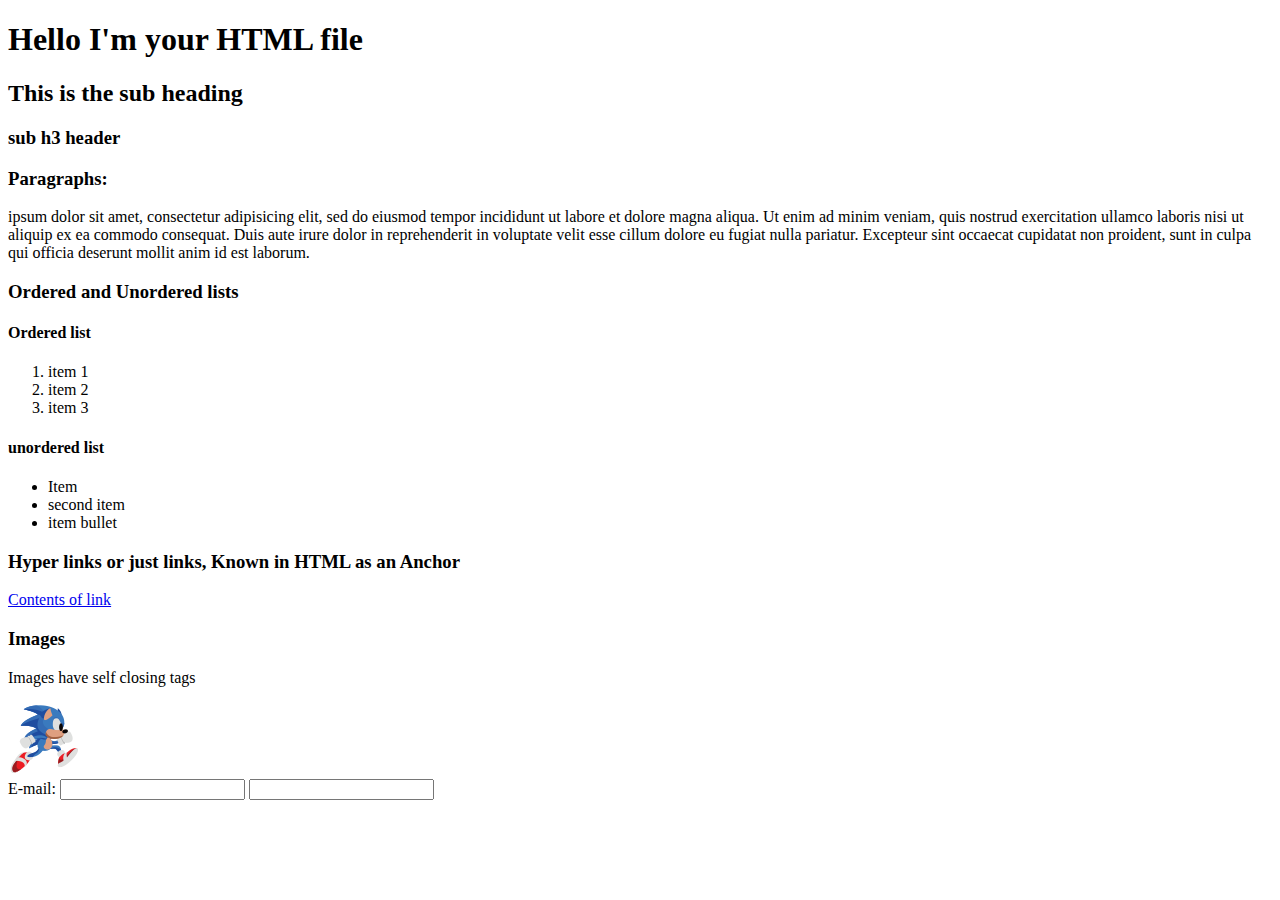
==== index.html @ 0ac93f94 "init commit" ====
<!DOCTYPE html>
<html>
<head>
	<title></title>
</head>
	<body>
		<h1>
			Hello I'm your HTML file
		</h1>
		<h2>This is the sub heading</h2>

		<h3>sub h3 header</h3>

		<h3>Paragraphs:</h3>

		<p>
			ipsum dolor sit amet, consectetur adipisicing elit, sed do eiusmod
			tempor incididunt ut labore et dolore magna aliqua. Ut enim ad minim veniam,
			quis nostrud exercitation ullamco laboris nisi ut aliquip ex ea commodo
			consequat. Duis aute irure dolor in reprehenderit in voluptate velit esse
			cillum dolore eu fugiat nulla pariatur. Excepteur sint occaecat cupidatat non
			proident, sunt in culpa qui officia deserunt mollit anim id est laborum.
		</p>

		<h3>Ordered and Unordered lists</h3>

		<h4>Ordered list</h4>

		<ol>
			<li>item 1</li>
			<li>item 2</li>
			<li>item 3</li>
		</ol>

		<h4>unordered list</h4>
		<ul>
			<li>Item</li>
			<li>second item</li>
			<li>item bullet</li>
		</ul>

		<h3>Hyper links or just links, Known in HTML as an Anchor</h3>
		<a href="https://www.youtube.com/watch?v=dQw4w9WgXcQ"> Contents of link </a>

		<h3>Images</h3>
		<p>Images have self closing tags</p>
		<img src="SonicMovie_2020.png" alt = "help visually impaired users, help google bot understand your parront on a bicycle">


		<form action="">
			<label>E-mail: </label>
			<input type="E-mail" name="">
			<input type="" name="">
		</form>


	</body>
</html>
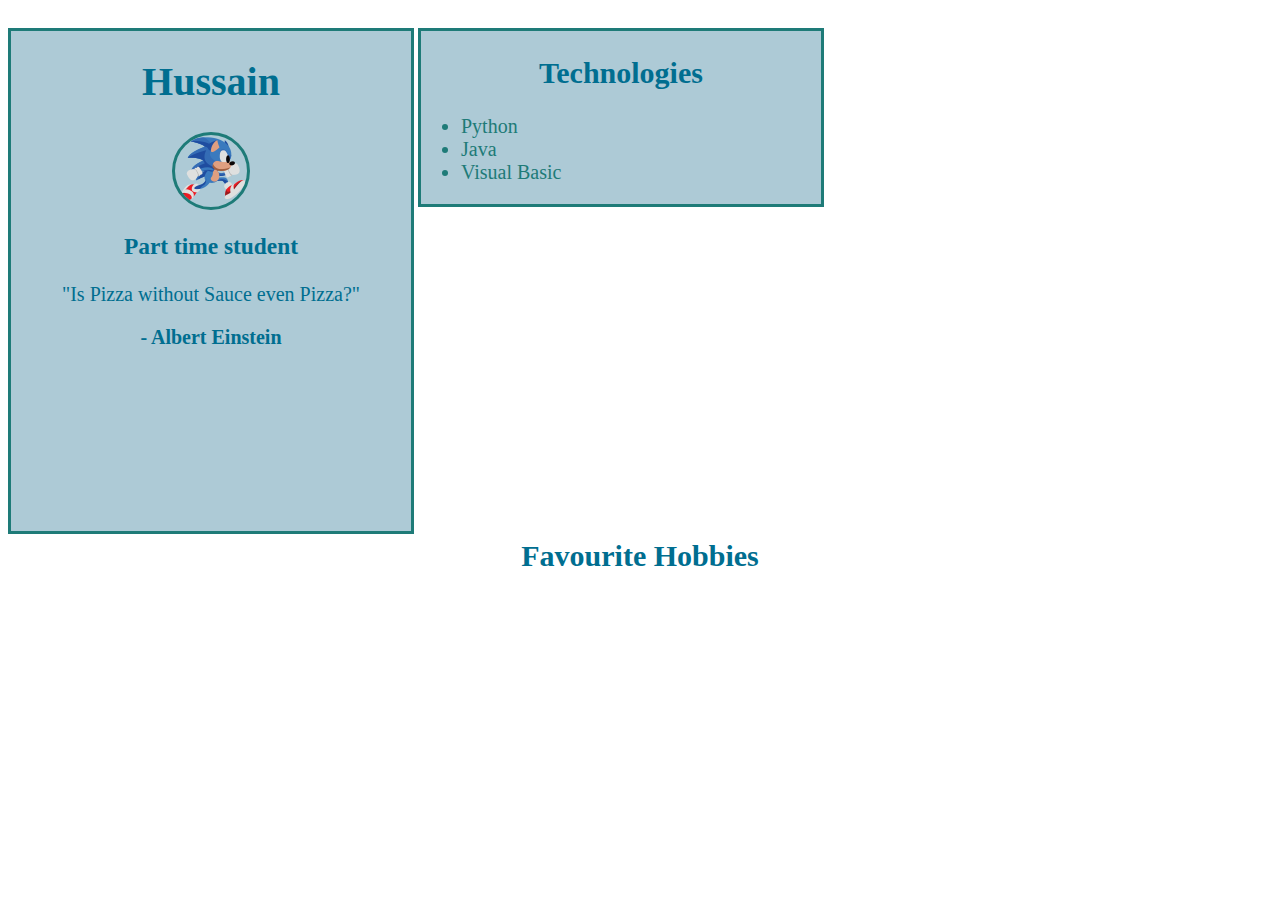
==== commit 78dcf4c3: "Rename profile_Example.html to index.html" ====
--- a/index.html
+++ b/index.html
@@ -1,59 +1,35 @@
-
 <!DOCTYPE html>
 <html>
 <head>
-	<title></title>
+	<link rel="stylesheet" href="style.css">
+	<title>Profiles!</title>
 </head>
 	<body>
-		<h1>
-			Hello I'm your HTML file
-		</h1>
-		<h2>This is the sub heading</h2>
+		<div class ="banner">
+		
+			<h1>Hussain</h1>
+			<img id="imga" src="SonicMovie_2020.png" alt="profile_pic">
+			<h3>Part time student</h3>
+			<p>"Is Pizza without Sauce even Pizza?"</p>
+			<p class="quoteby">- Albert Einstein</p>
+		
+		</div>
+		
+		<div class="banner2">
+			<h2>Technologies</h2>
+			<div class="inline">
+				<ul>
+					<li>Python</li>
+					<li>Java</li>
+					<li>Visual Basic</li>
+				</ul>
+			</div>
+		</div>
 
-		<h3>sub h3 header</h3>
+		<div>
+			<h2>Favourite Hobbies</h2>
 
-		<h3>Paragraphs:</h3>
-
-		<p>
-			ipsum dolor sit amet, consectetur adipisicing elit, sed do eiusmod
-			tempor incididunt ut labore et dolore magna aliqua. Ut enim ad minim veniam,
-			quis nostrud exercitation ullamco laboris nisi ut aliquip ex ea commodo
-			consequat. Duis aute irure dolor in reprehenderit in voluptate velit esse
-			cillum dolore eu fugiat nulla pariatur. Excepteur sint occaecat cupidatat non
-			proident, sunt in culpa qui officia deserunt mollit anim id est laborum.
-		</p>
-
-		<h3>Ordered and Unordered lists</h3>
-
-		<h4>Ordered list</h4>
-
-		<ol>
-			<li>item 1</li>
-			<li>item 2</li>
-			<li>item 3</li>
-		</ol>
-
-		<h4>unordered list</h4>
-		<ul>
-			<li>Item</li>
-			<li>second item</li>
-			<li>item bullet</li>
-		</ul>
-
-		<h3>Hyper links or just links, Known in HTML as an Anchor</h3>
-		<a href="https://www.youtube.com/watch?v=dQw4w9WgXcQ"> Contents of link </a>
-
-		<h3>Images</h3>
-		<p>Images have self closing tags</p>
-		<img src="SonicMovie_2020.png" alt = "help visually impaired users, help google bot understand your parront on a bicycle">
-
-
-		<form action="">
-			<label>E-mail: </label>
-			<input type="E-mail" name="">
-			<input type="" name="">
-		</form>
-
+		</div>
 
 	</body>
-</html>+</html>
--- a/style.css
+++ b/style.css
@@ -0,0 +1,46 @@
+h1,h3,h2,p{
+	color: rgba(0, 110, 144);
+	text-align: center;
+}
+.quoteby{
+	font-weight: bold;
+}
+
+body{
+	align-content: center;
+	background-image: url("");
+	color: rgb(30,123,120);
+	font-family: "Times New Roman",sriracha;
+	font-size: 20px;
+	position: relative;
+}
+
+#imga{
+
+	border-radius: 50%;
+	border:solid;
+	text-align: center;
+	position: relative;
+	display: block;
+	margin: auto;
+}
+.banner{
+	border:solid;
+	background-color: #adcad6;
+	width: 400px;
+	position: relative;
+	top: 20px;
+	height: 500px;
+}
+.banner2{
+	border:solid;
+	background-color: #adcad6;
+	width: 400px;
+	position: absolute;
+	left: 410px;
+	top: 20px;
+}
+.section-white{
+	background-color: white;
+	
+}